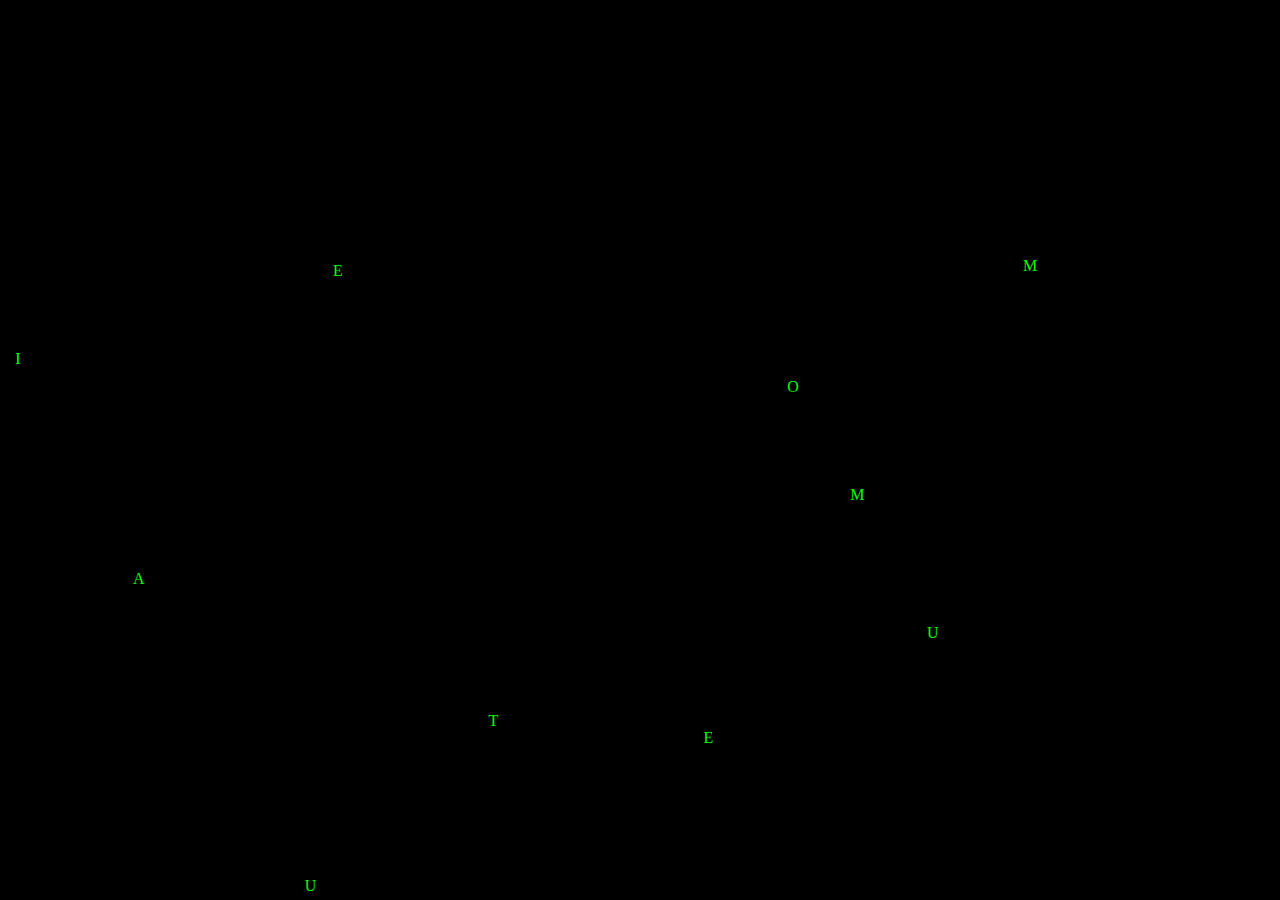
==== index.html @ 2e81d449 "Update index.html" ====
<!DOCTYPE html>
<html lang="en">
<head>
    <meta charset="UTF-8">
    <meta http-equiv="X-UA-Compatible" content="IE=edge">
    <meta name="viewport" content="width=device-width, initial-scale=1.0">
    <link rel="stylesheet" href="styles.css">
    <title>Surpresa</title>
</head>
<body>
    <script src="script.js"></script>
</body>
</html>
---- styles.css ----
body {
    margin: 0;
    overflow: hidden;
    background-color: #000;
}
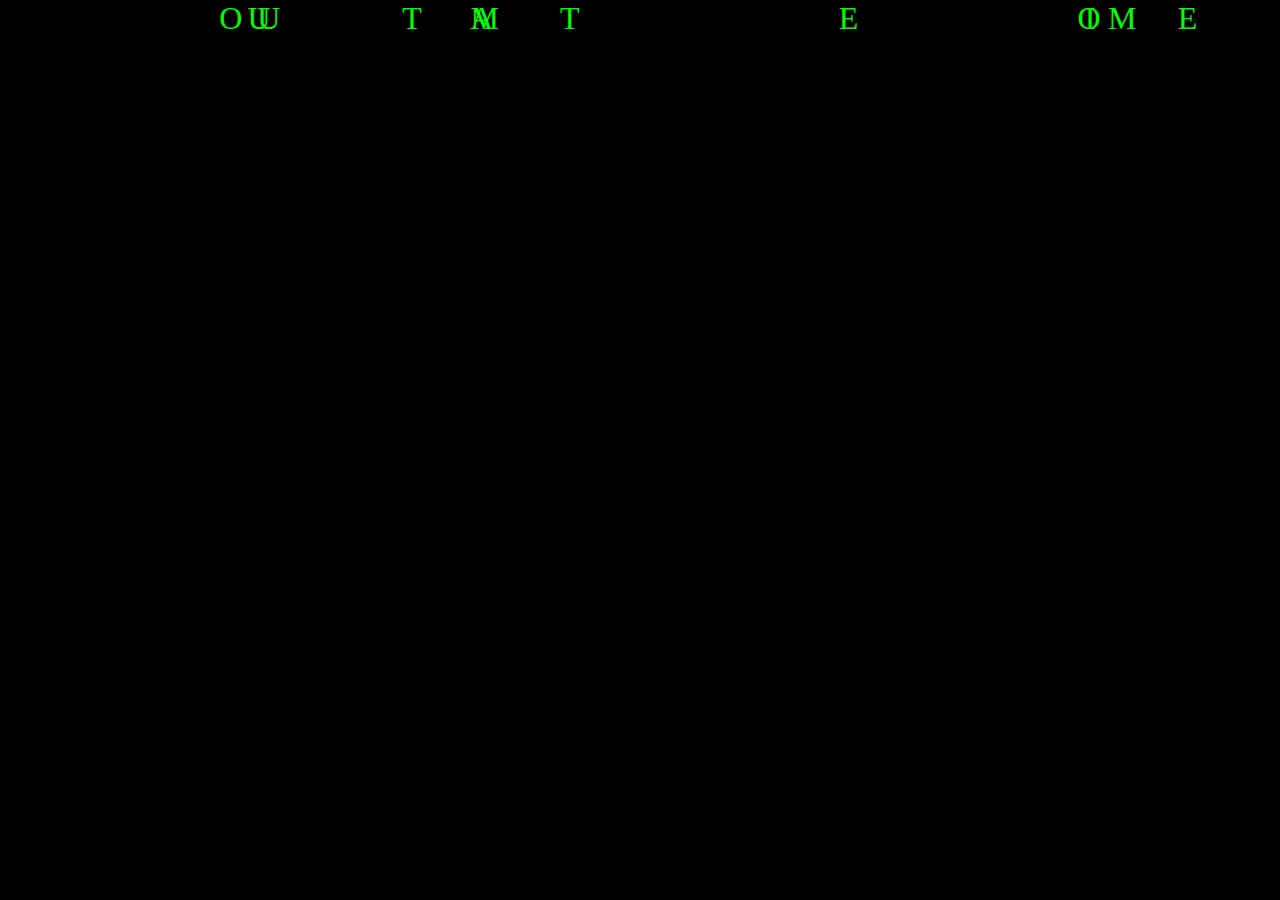
==== commit d949591c: "Update index.html" ====
--- a/index.html
+++ b/index.html
@@ -11,3 +11,5 @@
     <script src="script.js"></script>
 </body>
 </html>
+
+
--- a/styles.css
+++ b/styles.css
@@ -4,4 +4,20 @@
     background-color: #000;
 }
 
+span {
+    position: absolute;
+    color: lime;
+    font-size: 2rem;
+    animation: fall 5s linear infinite;
+}
 
+@keyframes fall {
+    0% {
+        transform: translateY(0vh);
+        opacity: 1;
+    }
+    100% {
+        transform: translateY(100vh);
+        opacity: 0;
+    }
+}
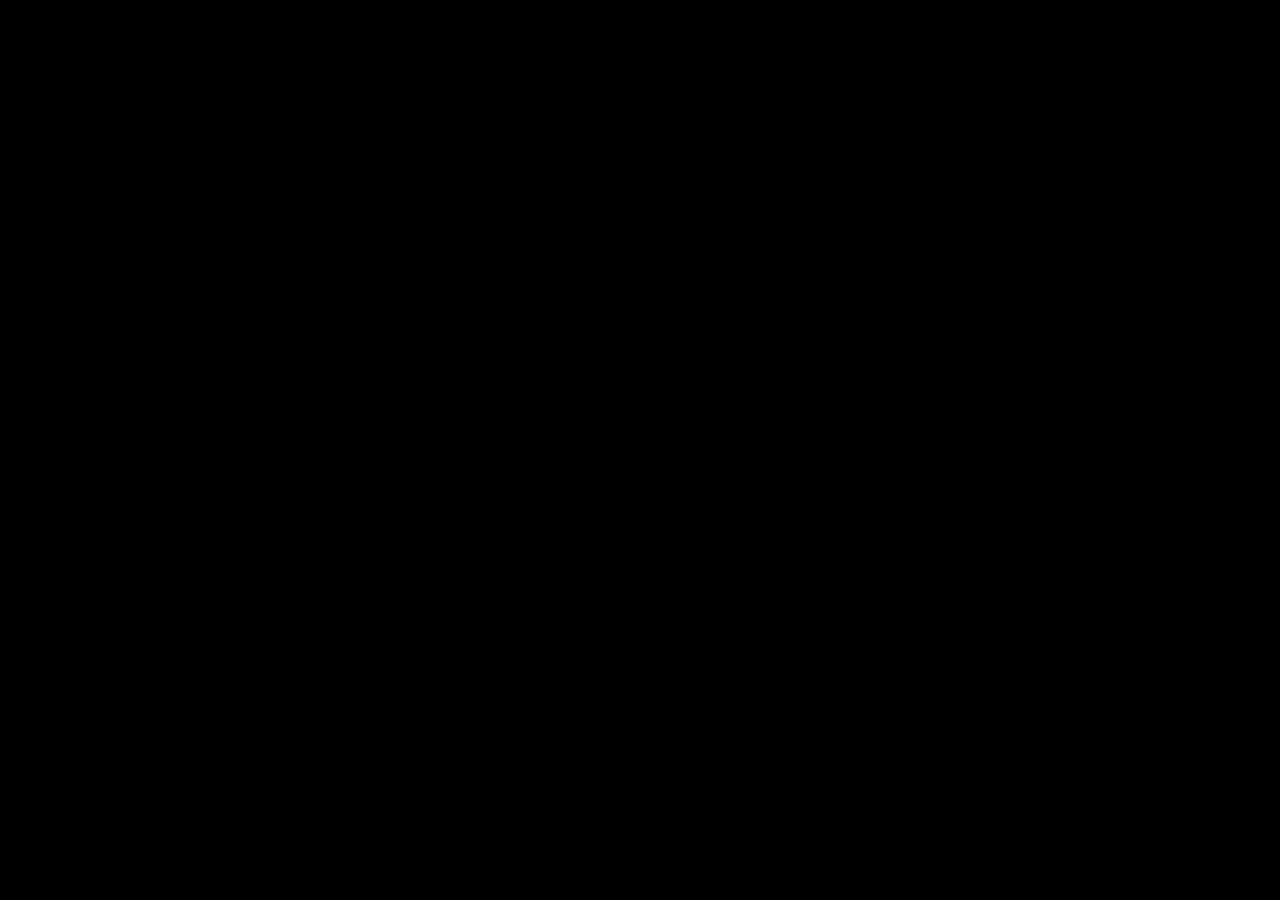
==== commit 5ad74081: "Update index.html" ====
--- a/index.html
+++ b/index.html
@@ -11,5 +11,3 @@
     <script src="script.js"></script>
 </body>
 </html>
-
-
--- a/styles.css
+++ b/styles.css
@@ -3,21 +3,3 @@
     overflow: hidden;
     background-color: #000;
 }
-
-span {
-    position: absolute;
-    color: lime;
-    font-size: 2rem;
-    animation: fall 5s linear infinite;
-}
-
-@keyframes fall {
-    0% {
-        transform: translateY(0vh);
-        opacity: 1;
-    }
-    100% {
-        transform: translateY(100vh);
-        opacity: 0;
-    }
-}
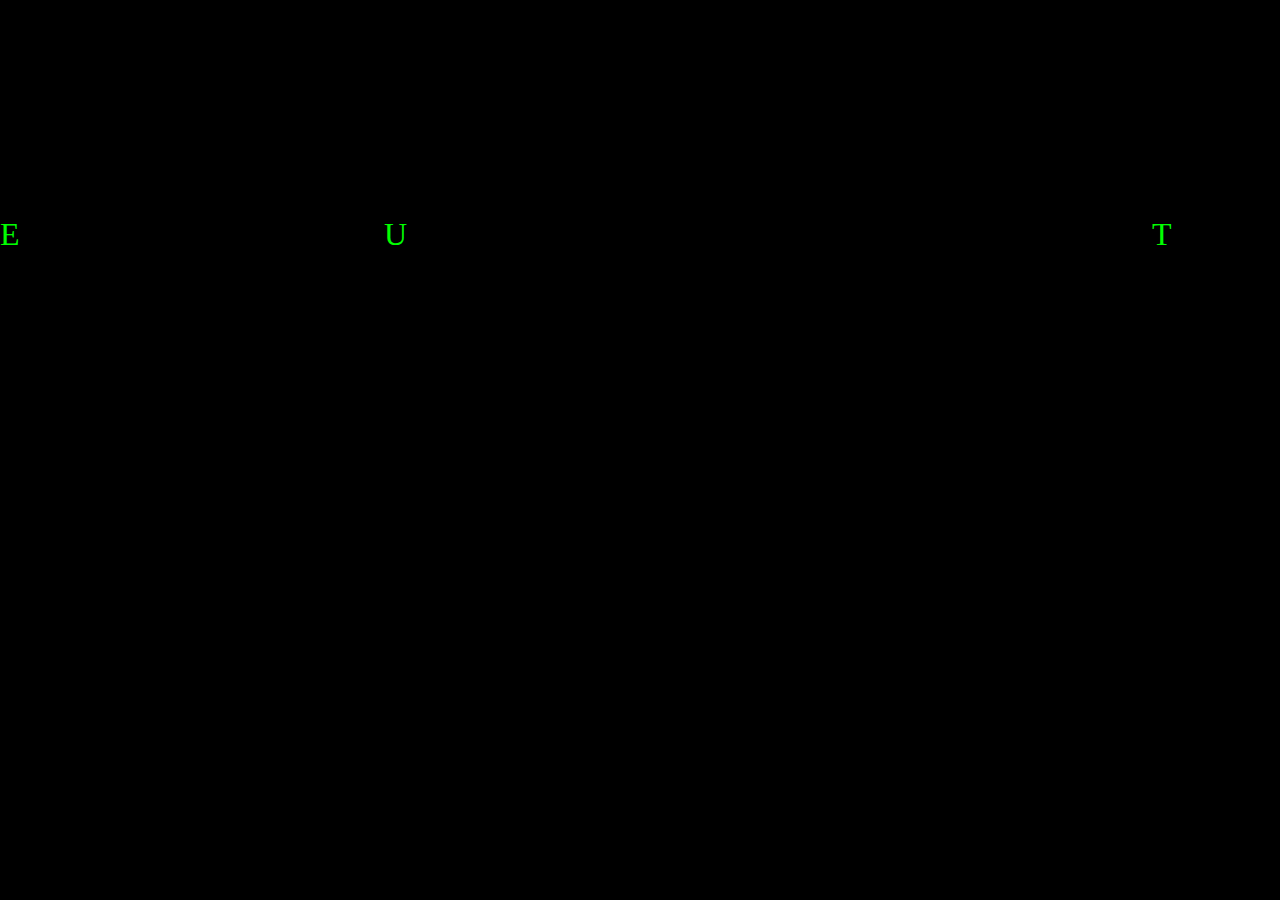
==== commit 365ca5db: "Update index.html" ====
--- a/index.html
+++ b/index.html
@@ -8,6 +8,23 @@
     <title>Surpresa</title>
 </head>
 <body>
+    <div class="message-container">
+        <div id="letter1" class="letter">E</div>
+        <div id="letter2" class="letter">U</div>
+        <div id="letter3" class="letter"> </div>
+        <div id="letter4" class="letter">T</div>
+        <div id="letter5" class="letter">E</div>
+        <div id="letter6" class="letter"> </div>
+        <div id="letter7" class="letter">A</div>
+        <div id="letter8" class="letter">M</div>
+        <div id="letter9" class="letter">O</div>
+        <div id="letter10" class="letter"> </div>
+        <div id="letter11" class="letter">M</div>
+        <div id="letter12" class="letter">U</div>
+        <div id="letter13" class="letter">I</div>
+        <div id="letter14" class="letter">T</div>
+        <div id="letter15" class="letter">O</div>
+    </div>
     <script src="script.js"></script>
 </body>
 </html>
--- a/styles.css
+++ b/styles.css
@@ -3,3 +3,21 @@
     overflow: hidden;
     background-color: #000;
 }
+
+span {
+    position: absolute;
+    color: lime;
+    font-size: 2rem;
+    animation: fall 5s linear infinite;
+}
+
+@keyframes fall {
+    0% {
+        transform: translateY(0);
+        opacity: 1;
+    }
+    100% {
+        transform: translateY(80vh);
+        opacity: 0;
+    }
+}
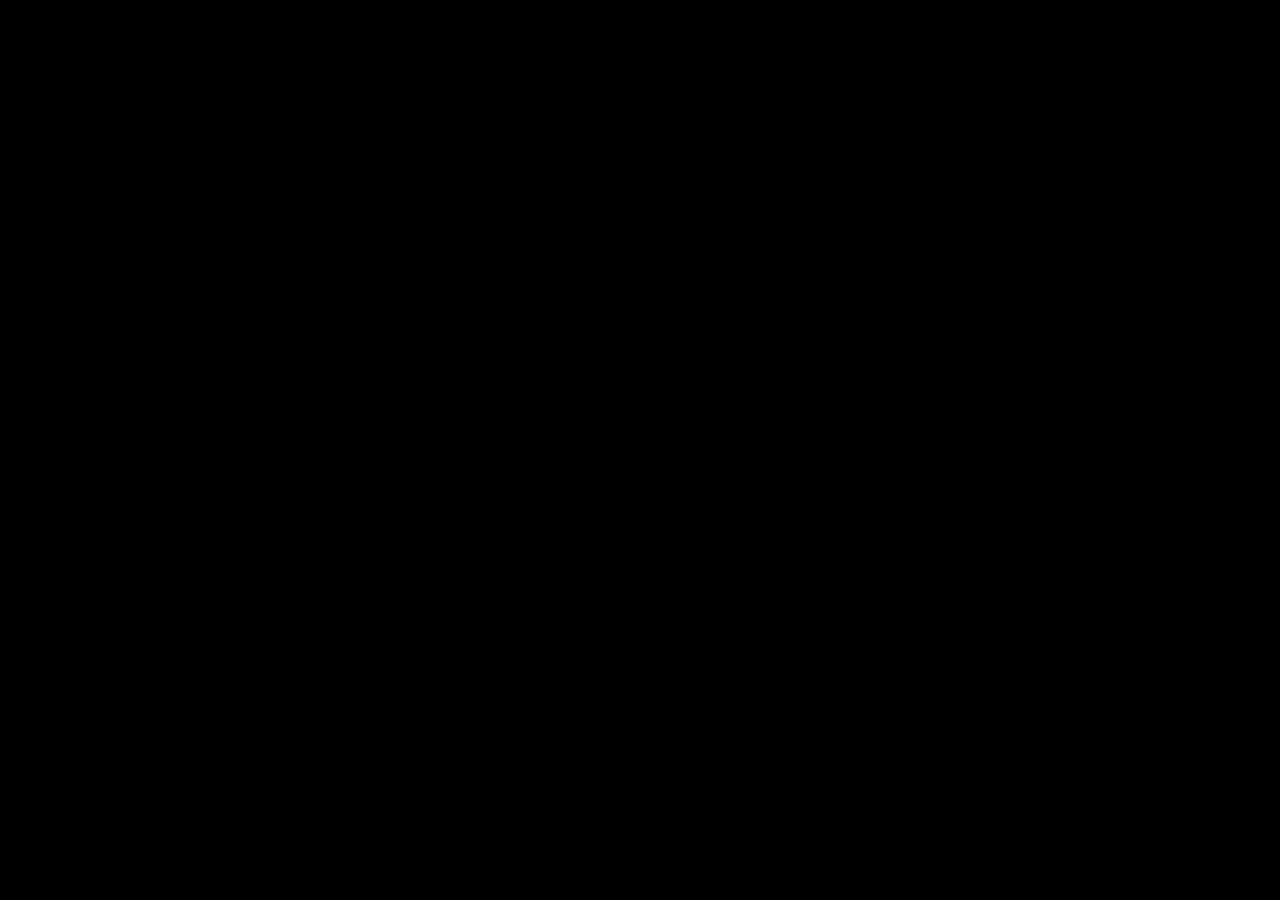
==== commit 36d2a97f: "Update index.html" ====
--- a/index.html
+++ b/index.html
@@ -9,21 +9,7 @@
 </head>
 <body>
     <div class="message-container">
-        <div id="letter1" class="letter">E</div>
-        <div id="letter2" class="letter">U</div>
-        <div id="letter3" class="letter"> </div>
-        <div id="letter4" class="letter">T</div>
-        <div id="letter5" class="letter">E</div>
-        <div id="letter6" class="letter"> </div>
-        <div id="letter7" class="letter">A</div>
-        <div id="letter8" class="letter">M</div>
-        <div id="letter9" class="letter">O</div>
-        <div id="letter10" class="letter"> </div>
-        <div id="letter11" class="letter">M</div>
-        <div id="letter12" class="letter">U</div>
-        <div id="letter13" class="letter">I</div>
-        <div id="letter14" class="letter">T</div>
-        <div id="letter15" class="letter">O</div>
+        <div class="message">Eu te amo muito</div>
     </div>
     <script src="script.js"></script>
 </body>
--- a/styles.css
+++ b/styles.css
@@ -4,20 +4,29 @@
     background-color: #000;
 }
 
-span {
-    position: absolute;
-    color: lime;
-    font-size: 2rem;
-    animation: fall 5s linear infinite;
+.message-container {
+    display: flex;
+    justify-content: center;
+    align-items: center;
+    height: 100vh;
 }
 
-@keyframes fall {
-    0% {
+.letter {
+    opacity: 0;
+    transform: translateY(20px);
+    font-size: 2rem;
+    color: lime;
+    animation: fadeInUp 1s forwards;
+}
+
+@keyframes fadeInUp {
+    from {
+        opacity: 0;
+        transform: translateY(20px);
+    }
+    to {
+        opacity: 1;
         transform: translateY(0);
-        opacity: 1;
-    }
-    100% {
-        transform: translateY(80vh);
-        opacity: 0;
     }
 }
+
